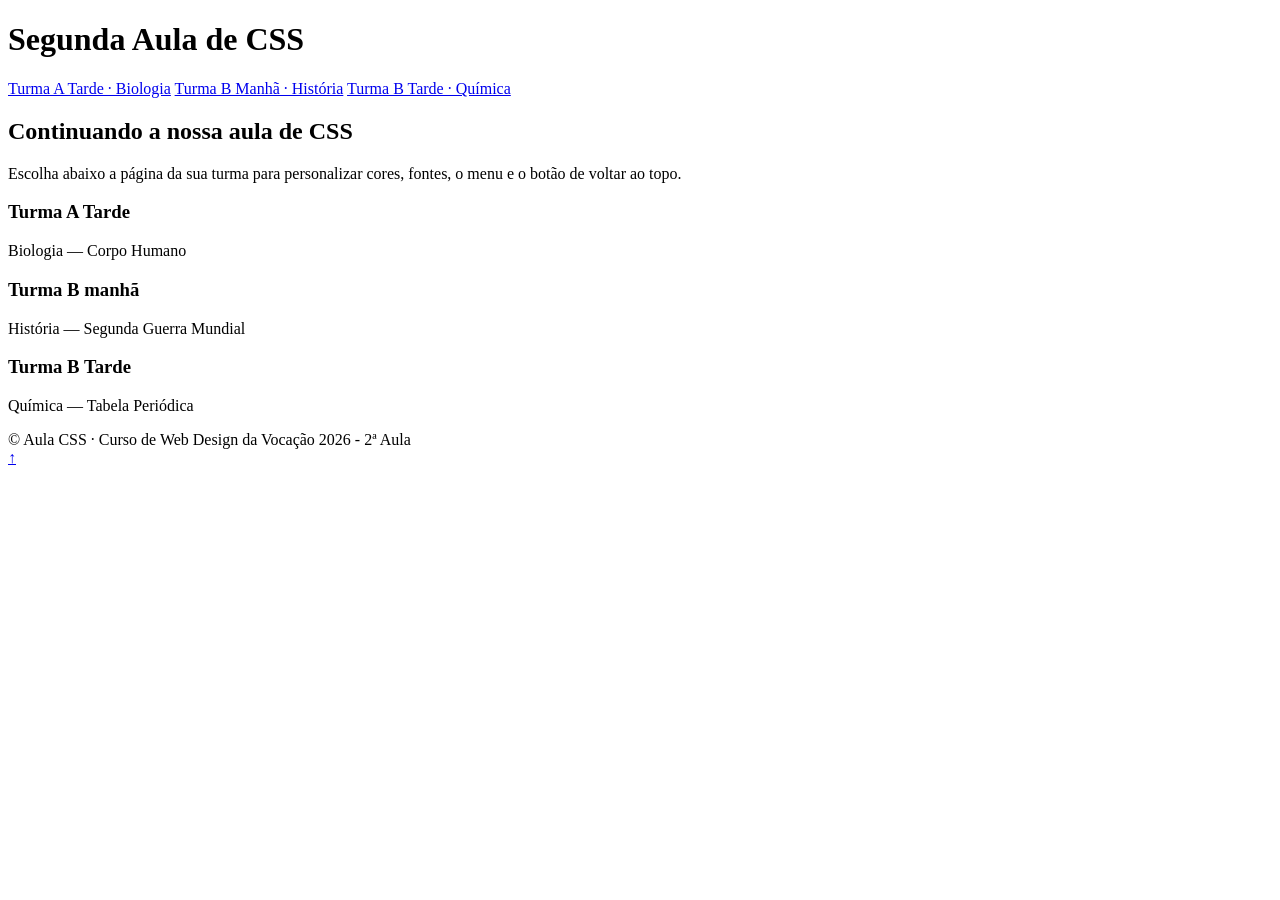
==== index.html @ 2bdfa865 "Add files via upload" ====
<!DOCTYPE html>
<html lang="pt-br">

<head>
  <meta charset="UTF-8">
  <meta name="viewport" content="width=device-width, initial-scale=1.0">
  <title>Segunda Aula de CSS - Instituto Vocação</title>

</head>

<body id="top">
  <header class="topo">
    <h1 class="logo">Segunda Aula de CSS</h1>
    <nav class="menu">
      <a href="biologia.html">Turma A Tarde · Biologia</a>
      <a href="historia.html">Turma B Manhã · História</a>
      <a href="quimica.html">Turma B Tarde · Química</a>
      <!--Adicione mais opções de menu-->
    </nav>
  </header>
  <main>
    <!--Adicione mais sections aqui-->
    <section id="s1">
      <h2>Continuando a nossa aula de CSS</h2>
      <p>Escolha abaixo a página da sua turma para personalizar cores, fontes, o menu e o botão de voltar ao topo.</p>
      <div class="cards">
        <div class="card">
          <h3>Turma A Tarde</h3>
          <p>Biologia — Corpo Humano</p>
        </div>
        <div class="card">
          <h3>Turma B manhã </h3>
          <p>História — Segunda Guerra Mundial</p>
        </div>
        <div class="card">
          <h3>Turma B Tarde</h3>
          <p>Química — Tabela Periódica</p>
        </div>
      </div>
    </section>
  </main>
  <footer class="rodape">© Aula CSS · Curso de Web Design da Vocação 2026 - 2ª Aula
    <!--Insira o nome do autor/grupo aqui-->
  </footer>

  <a href="#top" class="botao-topo" title="Voltar ao topo">↑</a>

</body>

</html>
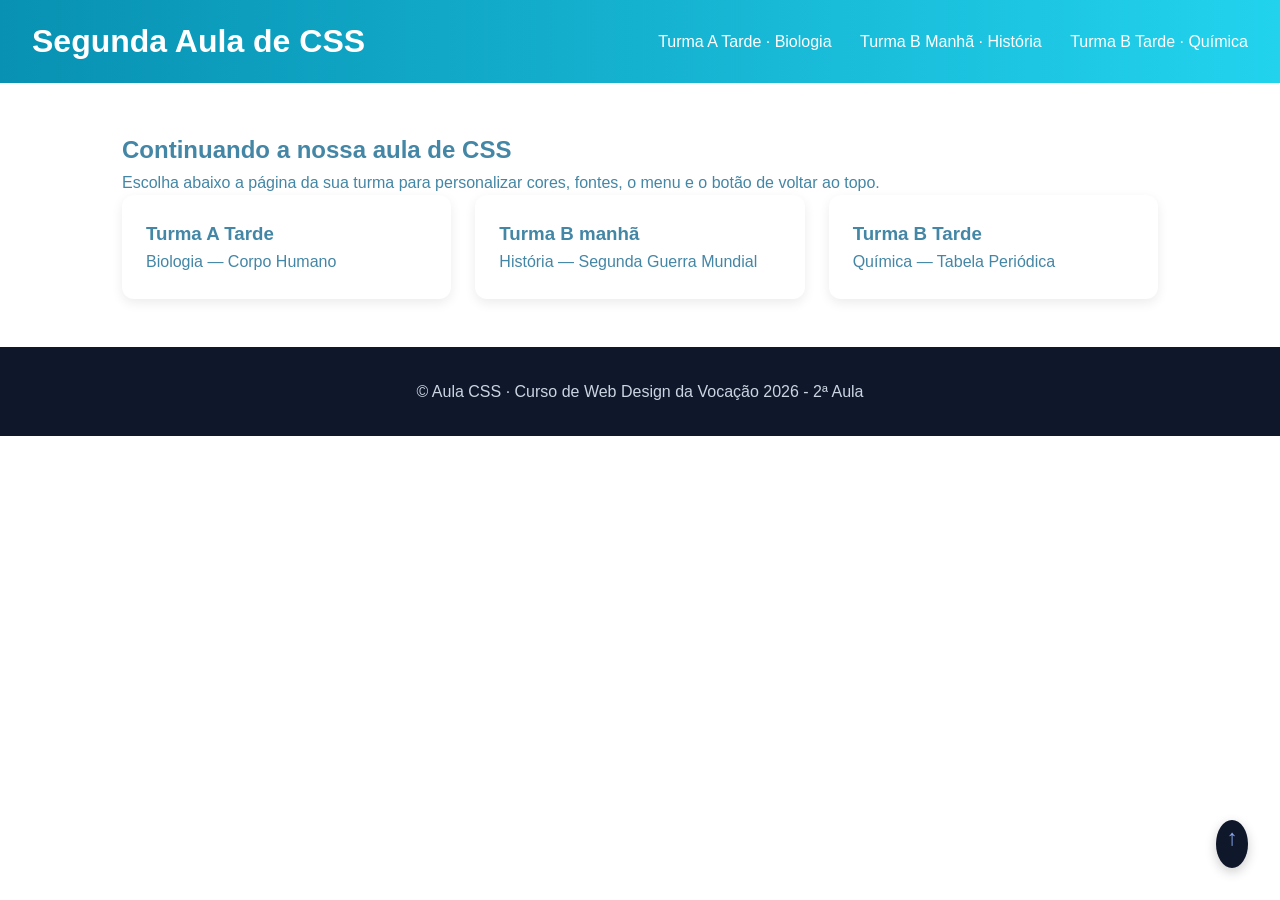
==== commit 43cdb346: "update" ====
--- a/index.html
+++ b/index.html
@@ -5,7 +5,8 @@
   <meta charset="UTF-8">
   <meta name="viewport" content="width=device-width, initial-scale=1.0">
   <title>Segunda Aula de CSS - Instituto Vocação</title>
-
+  <link rel="stylesheet" href="style.css">
+  
 </head>
 
 <body id="top">
--- a/style.css
+++ b/style.css
@@ -0,0 +1,170 @@
+/* ==========================================================================
+   AULA 2 DE CSS —Vocação  (Aula 8: Transições e Animações)
+   Este arquivo veio da Aula 1. Hoje você vai:
+   1) Personalizar cores, tamanhos e fontes aqui embaixo (sozinho);
+   2) Ajustar o .menu (transição) e criar o botão "Voltar ao topo" com o professor;
+   3) Ver uma animação com @keyframes no título do topo (feito com o professor).
+   ========================================================================== */
+
+/* Reset básico */
+* {
+  
+  box-sizing: border-box;
+ 
+  margin: 0;
+ 
+  padding: 0;
+
+}
+
+
+
+/* 🎨 PERSONALIZE AQUI: troque a fonte e a cor do texto do site inteiro */
+body {
+  font-family: 'Inter', Arial, sans-serif;
+  color: #4386a5;
+  line-height: 1.6;
+}
+
+/* 🎨 PERSONALIZE AQUI: troque as cores do degradê do cabeçalho */
+.topo {
+  background: linear-gradient(90deg, #0891b2, #22d3ee);
+  color: #fff;
+  padding: 1rem 2rem;
+  display: flex;
+  justify-content: space-between;
+  align-items: center;
+  position: sticky;
+  top: 0;
+}
+
+/* 🎬 Faça junto com o Professor: ANIMAÇÃO com @keyframes — o logo entra deslizando de cima quando a página abre */
+.logo{
+  animation: entrarDoTopo 0.8s ease-out both
+}
+@keyframes entrardotopo{
+  from{
+    opacity: 0;
+    transform: translate(-20px);
+  }
+  to{
+
+  }
+}
+.menu a {
+  color: #fff;
+  margin-left: 1.5rem;
+  text-decoration: none;
+  position: relative;
+  padding-bottom: 4px;
+}
+
+/* 🎓 Faça junto com o professor o ajuste do menu (sublinhado animado com TRANSITION)
+   Passo a passo para fazer com a turma:
+   1) Criar o "traço" com ::after (ele começa com largura 0, ou seja, invisível)
+   2) Avisar ao navegador que a largura (width) deve ANIMAR com transition
+   3) No :hover, mudar a largura para 100% — a transition faz o resto sozinha */
+.menu a::after{
+  content: '';
+  position: absolute;
+  left:0;
+  bottom: 0;
+  width: 0%;
+  height: 2px;
+background-color: aquamarine;
+transition: width .3s ease;
+}
+.menu a hover::after{
+  width: 100%;
+}
+section {
+  padding: 3rem 2rem;
+  max-width: 1100px;
+  margin: 0 auto;
+}
+
+/* 🎨 Layout de cards em grade — permite que os alunos adicionem mais <div class="card"> */
+.cards {
+  display: flex;
+  flex-wrap: wrap;
+  gap: 1.5rem;
+}
+
+.cards .card {
+  flex: 1 1 260px;
+}
+
+/* 🎨 PERSONALIZE AQUI: troque o tamanho da borda arredondada e a sombra do card */
+.card {
+  background: #fff;
+  border-radius: 12px;
+  padding: 1.5rem;
+  box-shadow: 0 4px 12px rgba(0, 0, 0, .08);
+  transition: transform .25s ease, box-shadow .25s ease;
+}
+
+/* aprendendo transição: card levanta ao passar o mouse Faça junto com o professor*/
+.card:hover{
+transform: translate(-4px);
+box-shadow: 0 8px 20px rgba{0,0,.12};
+}
+.card ing{
+  max-width: 100%;
+  height: auto;
+  border-radius: 12px;
+  padding: 1.5rem;
+  box-shadow: 0 4px 12px ;
+}
+.rodape {
+  background: #0f172a;
+  color: #cbd5e1;
+  text-align: center;
+  padding: 2rem;
+}
+
+/* 🎓 Faça junto com o Professor — Botão "Voltar ao topo"
+   Esse botão é um <a href="#top" class="botao-topo"> que já foi adicionado
+   no final do <body> de cada página (antes de </body>).
+   Passo a passo para fazer com a turma:
+   1) position: fixed -> o botão fica "grudado" na tela, mesmo rolando a página
+   2) TRANSFORM é usado no :hover para levantar e crescer o botão
+   3) TRANSITION avisa o navegador para animar esse movimento suavemente */
+.botao-topo{
+  position: fixed;
+  right: 2rem;
+  bottom: 2rem;
+  width: 2rem;
+  height: 48px;
+  border-radius: 50%;
+  background-color: #0f172a;
+  color: #8aa8ee;
+  display: flex;
+  justify-content: center;
+  font-size: 1.4rem;
+  text-decoration: none;
+  box-shadow: 0 4px 12px rgba(0,0,0,.2);
+  transition: tansform .25s ease;
+  backgroud-color: .25s ease;
+}
+  botao-topo:haver{
+
+  }
+@media (max-width: 600px) {
+  .cards {
+    flex-direction: column;
+  }
+
+  .menu {
+    flex-direction: column;
+    align-items: flex-start;
+  }
+
+  .menu a {
+    margin-left: 0;
+    margin-top: .5rem;
+  }
+
+  h1 {
+    font-size: 2rem;
+  }
+}
